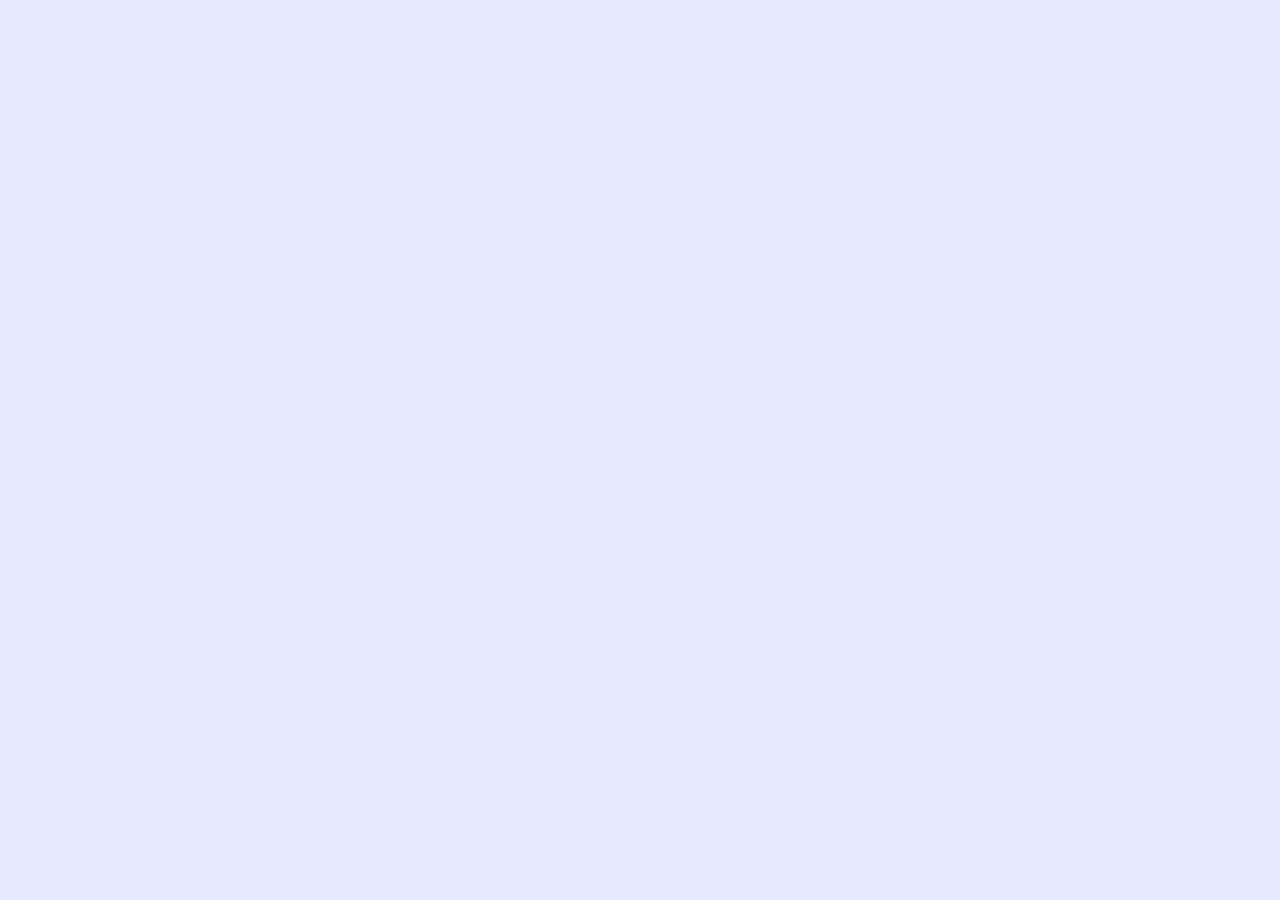
==== public/chat.html @ 8cda925e "commit" ====
<!DOCTYPE html>
<html lang="en">
<head>
    <meta charset="UTF-8">
    <meta name="viewport" content="width=device-width, initial-scale=1.0">
    <link rel="stylesheet" href="https://cdnjs.cloudflare.com/ajax/libs/font-awesome/5.15.1/css/all.min.css" integrity="sha512-+4zCK9k+qNFUR5X+cKL9EIR+ZOhtIloNl9GIKS57V1MyNsYpYcUrUeQc9vNfzsWfV28IaLL3i96P9sdNyeRssA==" crossorigin="anonymous" />
    <link rel="stylesheet" href="style.css">
    <title>Chat Comm</title>
</head>
<body>
    
</body>
</html>
---- public/style.css ----
@import url('https://fonts.googleapis.com/css2?family=Roboto:wght@300&display=swap');
:root{
    --light-color: #e6e9ff;
    --dark-color-a: #667aff;
	--dark-color-b: #7386ff;
	--success-color: #5cb85c;
	--error-color: #d9534f;
}
*{
    margin:0;
    padding:0;
    box-sizing: border-box;
}
body{
    font-family:Roboto sans-serif;
    background:var(--light-color);
    font-size:16px;
    margin:20px;
}
.btn{
    cursor:pointer;
    padding:5px 15px;
    border:0;
    background-color:var(--light-color);
    font-size:17px;
}
.join-container{
    margin:80px auto;
    color:#fff;
    display:flex;
    flex-direction: column;
    justify-content:space-around;
}
.join-header{
    text-align: center;
    padding:20px;
    background:var(--dark-color-a);
    border-top-left-radius:5px;
    border-top-right-radius:5px;
}
.join-main{
    padding:30px 40px;
    background-color:var(--dark-color-b);
}
.join-main .form-controle{
    margin-bottom:20px;
}
.join-main label{
    display:block;
    margin-bottom:5px;
}
.join-main .username{
    font-size:16px;
    padding:5px;
    height:40px;
    width:100%;
}
.join-main select{
    font-size:16px;
    padding:5px;
    height:40px;
    width:100%;
}
.join-main .btn{
    margin-top:20px;
    width:100%;
    border-radius:5px;
}
.btn:hover{
    background-color:violet;
}
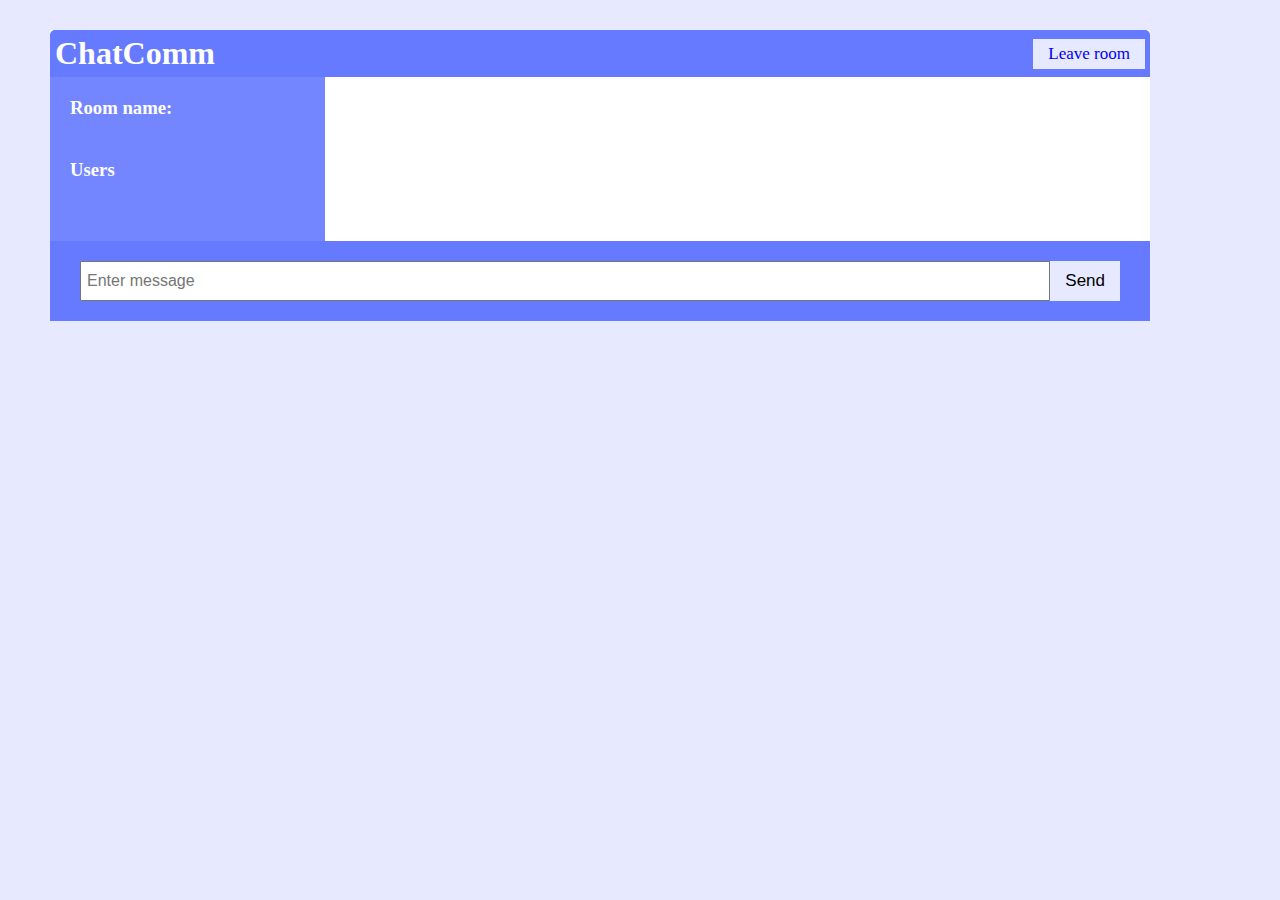
==== commit 81240b4a: "commit2" ====
--- a/public/chat.html
+++ b/public/chat.html
@@ -8,6 +8,26 @@
     <title>Chat Comm</title>
 </head>
 <body>
-    
+    <div class="chat-container">
+        <div class="chat-header">
+            <h1><i class="fas fa-smile"></i>ChatComm</h1>
+            <a href="index.html" class="btn">Leave room</a>
+        </div>
+        <div class="chat-main">
+            <div class="chat-navbar">
+                <h3><i class="fas fa-comments"></i>Room name:</h3>
+                <h2 id="room-name"></h2>
+                <h3><i class="fas fa-users"></i>Users</h3>
+                <ul id="users"></ul>
+            </div>
+            <div class="chat-messages"></div>
+        </div>
+        <div class="chat-form-container">
+            <form id="chat-form">
+                <input type="text" placeholder="Enter message" id="msg" required autocomplete="off">
+                <button class="btn"><i class="fas fa-paper-plane"></i> Send</button>
+            </form>
+        </div>
+    </div>
 </body>
 </html>--- a/public/style.css
+++ b/public/style.css
@@ -16,6 +16,12 @@
     background:var(--light-color);
     font-size:16px;
     margin:20px;
+}
+ul{
+    list-style: none;
+}
+a{
+    text-decoration:none;
 }
 .btn{
     cursor:pointer;
@@ -68,4 +74,81 @@
 }
 .btn:hover{
     background-color:violet;
+}
+.chat-container{
+    max-width:1100px;
+    overflow:hidden;
+    margin: 30px;
+    background:#fff;
+}
+.chat-header{
+    color:#fff;
+    background:var(--dark-color-a);
+    padding:5px;
+    display:flex;
+    justify-content: space-between;
+    align-items:center;
+    border-top-right-radius: 5px;
+    border-top-left-radius: 5px;
+}
+.chat-main{
+    display:grid;
+    grid-template-columns: 1fr 3fr;
+}
+.chat-navbar{
+    color:#fff;
+    background-color: var(--dark-color-b);
+    padding:20px 20px 60px;
+    overflow-y: scroll;
+}
+.chat-navbar h2{
+    font-size: 20px;
+    margin-bottom: 20px;
+    padding:10px;
+}
+.chat-sidebar h3 {
+	margin-bottom: 15px;
+}
+
+.chat-sidebar ul li {
+	padding: 10px 0;
+}
+.chat-messages {
+	padding: 30px;
+	max-height: 500px;
+	overflow-y: scroll;
+}
+/*.chat-messages .message {
+	padding: 10px;
+	margin-bottom: 15px;
+	background-color: var(--light-color);
+	border-radius: 5px;
+	overflow-wrap: break-word;
+}
+.chat-messages .message .meta {
+	font-size: 15px;
+	font-weight: bold;
+	color: var(--dark-color-b);
+	opacity: 0.7;
+	margin-bottom: 7px;
+}
+
+.chat-messages .message .meta span {
+	color: #777;
+}*/
+
+.chat-form-container {
+	padding: 20px 30px;
+	background-color: var(--dark-color-a);
+}
+
+.chat-form-container form {
+	display: flex;
+}
+
+.chat-form-container input[type='text'] {
+	font-size: 16px;
+	padding: 5px;
+	height: 40px;
+	flex: 1;
 }